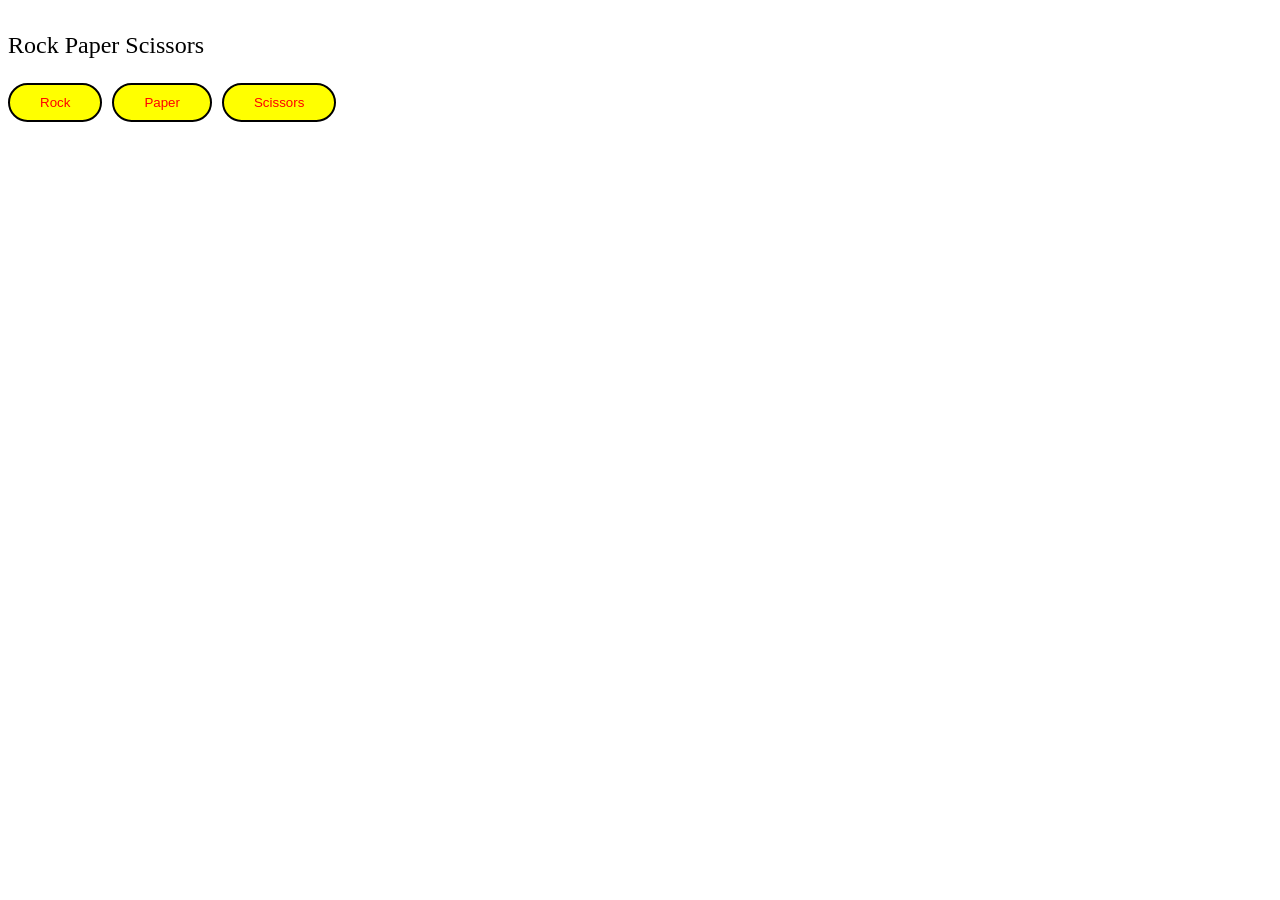
==== 07-Rock-Paper-Scissors copy.html @ c93c3fa7 "Refactor logic using playGame function" ====
<!DOCTYPE html>
<html>

    <head>
<title>Rock Paper Scissors</title>
<style>
    .p{
        display:flex;
    justify-self: center;
    align-items: center;
    font-size: 24px;
    }
.button-1{
    display:flex;
    justify-self: center;
    align-items: center;
    gap: 10px;
}
.button1{
    background-color: yellow;
    color: red;
 border-radius: 50px;
   padding: 10px 30px;      
    border: 2px solid black;
}
.button1:hover{
     cursor: pointer;
    opacity: 0.5;
    transform: 0.7s;
}
.button2{
    background-color: yellow;
    color: red;
 border-radius: 50px;
   padding: 10px 30px;      
    border: 2px solid black;
}
.button2:hover{
     cursor: pointer;
    opacity: 0.5;
    transform: 0.7s;
}
.button3{
    background-color: yellow;
    color: red;
 border-radius: 50px;
   padding: 10px 30px;      
    border: 2px solid black;
}

.button3:hover{
     cursor: pointer;
    opacity: 0.5;
    transform: 0.7s;
}







    </style>













</head>
<body>
    <div class="p"><p>Rock Paper Scissors</p></div>
 <div class="button-1">
<button class="button1" onclick="
playGame('Rock');
 ">Rock</button>

<button class="button2" onclick="
 playGame('Paper');
">Paper</button>

<button class="button3" onclick="
 playGame('Scissors');
">Scissors</button>
</div>
<script>
 function pickComputerMove(){

const randomNumber = Math.random();
 let computerMove = '';
 if (randomNumber >= 0 && randomNumber < 1 / 3){
    computerMove = 'Rock';
 } else if (randomNumber >= 1/3 && randomNumber < 2/3){
    computerMove = 'paper';
 } else if(randomNumber >=2/3 && randomNumber < 1 ){
    computerMove = 'Scissors';
 }
  return computerMove;
 }



function playGame(playerMove){
  
const computerMove = pickComputerMove();
let result = '';

if ( playerMove === 'Scissors'){

if (computerMove === 'Rock') {
    result = 'you lose.';
}
if (computerMove === 'Paper') {
    result = 'you win.';
}
if(computerMove === 'Scissors'){
    result = 'Tie.';
}

}else if(playerMove === 'Rock'){
if (computerMove === 'Rock') {
    result = 'Tie.';
}
if (computerMove === 'Paper') {
    result = 'you lose.';
}
if(computerMove === 'Scissors'){
    result = 'you win.';

}
}else if(playerMove === 'Paper'){
if (computerMove === 'Rock') {
    result = 'you win.';
}
if (computerMove === 'Paper') {
    result = 'Tie';
}
if(computerMove === 'Scissors'){
    result = 'you lose.';

}
}
alert(`you picked${playerMove}. computer picked${computerMove}. ${result}.`);
}
 
</script>

    </body>
</html>
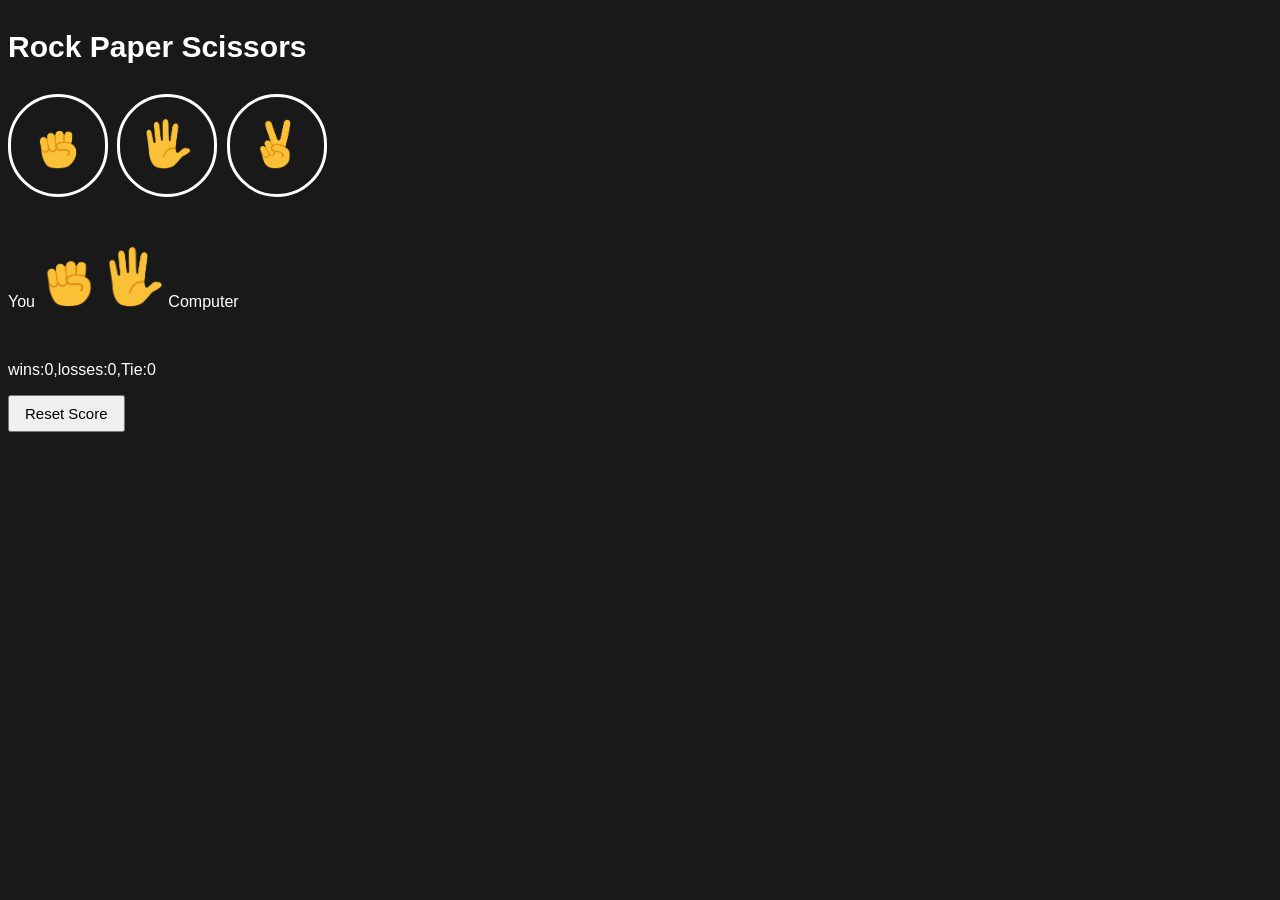
==== commit e0de0c7e: "Complete rock-paper-scissors game logic" ====
--- a/07-Rock-Paper-Scissors copy.html
+++ b/07-Rock-Paper-Scissors copy.html
@@ -3,104 +3,123 @@
 
     <head>
 <title>Rock Paper Scissors</title>
+
+
+
 <style>
-    .p{
-        display:flex;
-    justify-self: center;
-    align-items: center;
-    font-size: 24px;
-    }
-.button-1{
-    display:flex;
-    justify-self: center;
-    align-items: center;
-    gap: 10px;
-}
-.button1{
-    background-color: yellow;
-    color: red;
- border-radius: 50px;
-   padding: 10px 30px;      
-    border: 2px solid black;
-}
-.button1:hover{
-     cursor: pointer;
-    opacity: 0.5;
-    transform: 0.7s;
-}
-.button2{
-    background-color: yellow;
-    color: red;
- border-radius: 50px;
-   padding: 10px 30px;      
-    border: 2px solid black;
-}
-.button2:hover{
-     cursor: pointer;
-    opacity: 0.5;
-    transform: 0.7s;
-}
-.button3{
-    background-color: yellow;
-    color: red;
- border-radius: 50px;
-   padding: 10px 30px;      
-    border: 2px solid black;
-}
-
-.button3:hover{
-     cursor: pointer;
-    opacity: 0.5;
-    transform: 0.7s;
-}
-
-
-
-
-
-
-
-    </style>
-
-
-
-
-
-
-
-
-
-
-
-
+
+body {
+    background-color: rgb(25, 25, 25);
+    color: white;
+    font-family: Arial;
+}
+.title{
+    font-size: 30px;
+}
+.move-icon{
+    height:50px;
+    
+
+}
+
+.move-button{
+    background-color: transparent;
+    border:3px solid white;
+    padding: 22px;
+    border-radius: 50px;
+    cursor: pointer;
+    margin-right:5px ;
+}
+
+.js-result{
+    font-size: 25px;
+    font-weight: bold;
+    margin-top: 50px;
+}
+
+
+
+.picture-move{
+    width: 60px;
+}
+
+.js-score{
+    margin-top:50px;
+}
+
+.Reset-Score-button{
+    font-family: Arial;
+    font-size: 15px;
+    padding: 8px 15px;
+    cursor: pointer;
+}
+
+</style>
 
 </head>
 <body>
-    <div class="p"><p>Rock Paper Scissors</p></div>
- <div class="button-1">
-<button class="button1" onclick="
-playGame('Rock');
- ">Rock</button>
-
-<button class="button2" onclick="
- playGame('Paper');
-">Paper</button>
-
-<button class="button3" onclick="
- playGame('Scissors');
-">Scissors</button>
-</div>
+ <p class="title"><b>Rock Paper Scissors</b></p>
+<button class="move-button"      onclick="
+playGame('rock');
+">
+<img src="rock-paper-scissor-picture/rock-emoji.png"
+class="move-icon">
+</button>
+
+<button class="move-button" onclick=" 
+playGame('paper');
+"><img src="rock-paper-scissor-picture/paper-emoji.png"
+ class="move-icon">
+</button>
+
+<button class="move-button" onclick="
+playGame('scissors');
+"><img src="rock-paper-scissor-picture/scissors-emoji.png"
+class="move-icon"
+></button>
+
+<p class="js-result"></p>
+<p class="js-moves">
+You
+<img class="picture-move" src="rock-paper-scissor-picture/rock-emoji.png">
+<img class="picture-move" src="rock-paper-scissor-picture/paper-emoji.png">
+Computer
+</p>
+<p class="js-score"></p>
+
+
+
+
+<button onclick="
+ score.wins = 0;
+ score.losses = 0;
+ score.ties = 0;
+ updateScoreElement();
+" 
+class="Reset-Score-button"
+>Reset Score</button>
+
 <script>
+
+let score = JSON.parse(localStorage.getItem('score')) ||{
+    wins:0,
+    losses:0,
+    ties:0
+}
+
+updateScoreElement();
+
+
  function pickComputerMove(){
 
 const randomNumber = Math.random();
  let computerMove = '';
  if (randomNumber >= 0 && randomNumber < 1 / 3){
-    computerMove = 'Rock';
+    computerMove = 'rock';
  } else if (randomNumber >= 1/3 && randomNumber < 2/3){
     computerMove = 'paper';
  } else if(randomNumber >=2/3 && randomNumber < 1 ){
-    computerMove = 'Scissors';
+    computerMove = 'scissors';
  }
   return computerMove;
  }
@@ -112,44 +131,70 @@
 const computerMove = pickComputerMove();
 let result = '';
 
-if ( playerMove === 'Scissors'){
-
-if (computerMove === 'Rock') {
+if ( playerMove === 'scissors'){
+
+if (computerMove === 'rock') {
     result = 'you lose.';
 }
-if (computerMove === 'Paper') {
+if (computerMove === 'paper') {
     result = 'you win.';
 }
-if(computerMove === 'Scissors'){
+if(computerMove === 'scissors'){
     result = 'Tie.';
 }
 
-}else if(playerMove === 'Rock'){
-if (computerMove === 'Rock') {
+}else if(playerMove === 'rock'){
+if (computerMove === 'rock') {
     result = 'Tie.';
 }
-if (computerMove === 'Paper') {
+if (computerMove === 'paper') {
     result = 'you lose.';
 }
-if(computerMove === 'Scissors'){
+if(computerMove === 'scissors'){
     result = 'you win.';
 
 }
-}else if(playerMove === 'Paper'){
-if (computerMove === 'Rock') {
+}else if(playerMove === 'paper'){
+if (computerMove === 'rock') {
     result = 'you win.';
 }
-if (computerMove === 'Paper') {
-    result = 'Tie';
-}
-if(computerMove === 'Scissors'){
+if (computerMove === 'paper') {
+    result = 'Tie.';
+}
+if(computerMove === 'scissors'){
     result = 'you lose.';
 
 }
 }
-alert(`you picked${playerMove}. computer picked${computerMove}. ${result}.`);
-}
- 
+
+if(result === 'you win.'){
+    score.wins+=1;
+}else if (result === 'you lose.') {
+    score.losses += 1;
+}else if (result === 'Tie.') {
+    score.ties += 1;
+}
+
+localStorage.setItem('score',JSON.stringify(score));
+
+updateScoreElement();
+
+document.querySelector('.js-result')
+.innerHTML = result;
+
+document.querySelector('.js-moves')
+.innerHTML = `You
+<img class="picture-move" src="rock-paper-scissor-picture/${playerMove}-emoji.png">
+<img class="picture-move" src="rock-paper-scissor-picture/${computerMove}-emoji.png">
+Computer`;
+}
+
+function updateScoreElement(){
+  document.querySelector('.js-score')
+.innerHTML = `wins:${score.wins},losses:${score.losses},Tie:${score.ties}`;
+  
+}
+
 </script>
 
     </body>
